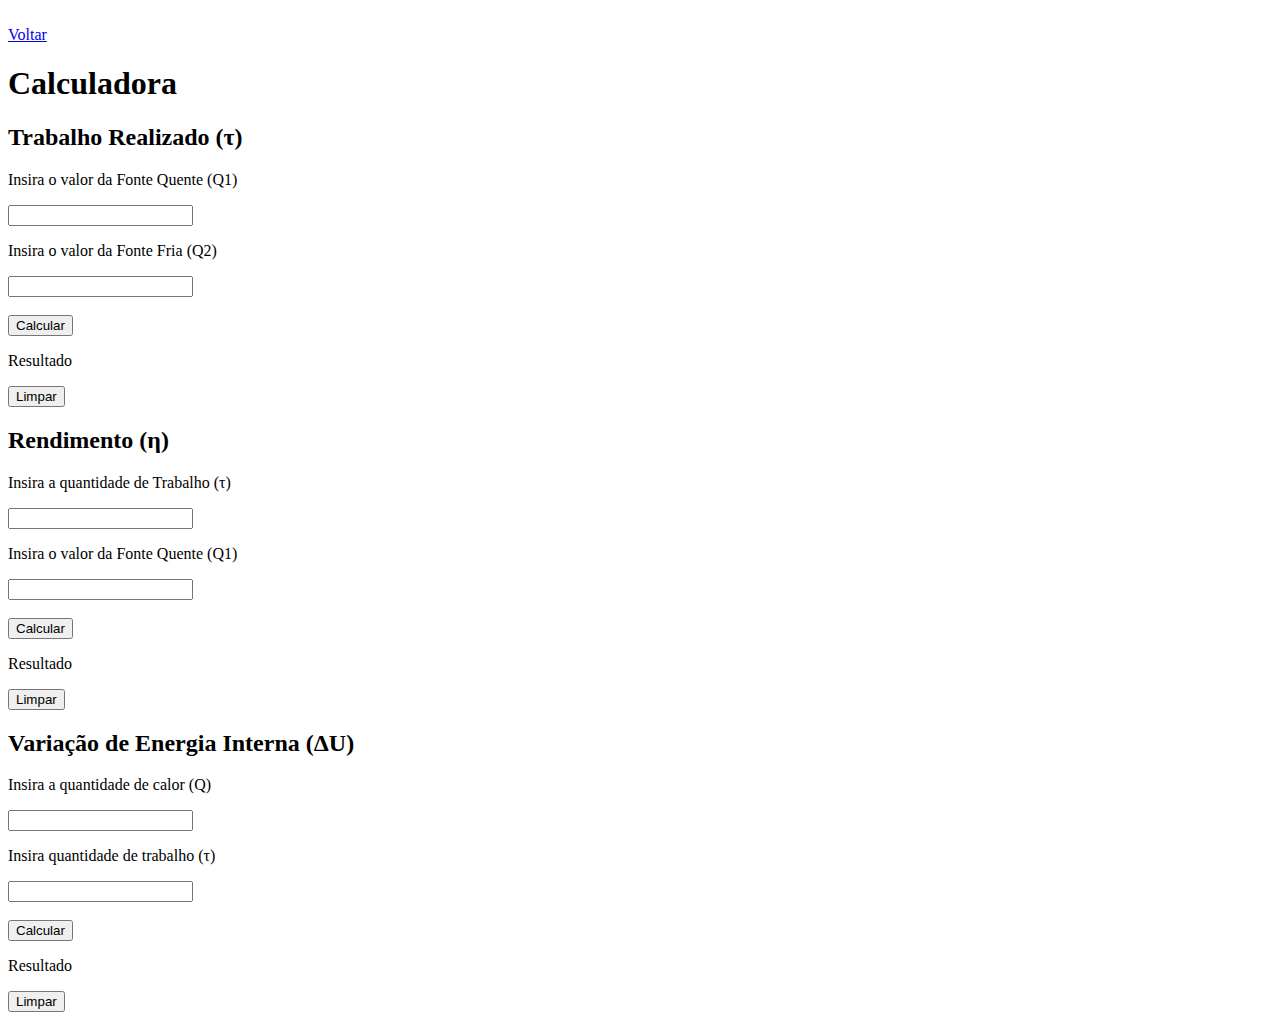
==== calculadora.html @ fc3cc2a9 "Add files via upload" ====
<!DOCTYPE html>
<html lang="en">

<head>
    <meta charset="UTF-8">
    <meta http-equiv="X-UA-Compatible" content="IE=edge">
    <meta name="viewport" content="width=device-width, initial-scale=1.0">
    <title>Calculadora</title>
    <link rel="stylesheet" href="css/calculadora.css">
</head>

<body>
    <div>
        <br>
        <a href="index.html">Voltar</a>
    </div>
    <header>
        <h1>Calculadora</h1>
    </header>
    <div id="trabalhorealizado">
        <h2>Trabalho Realizado (τ)</h2>
        <p>Insira o valor da Fonte Quente (Q1)</p>
        <input type="number" id="fonteq">
        <p>Insira o valor da Fonte Fria (Q2)</p>
        <input type="number" id="fontef">
        <br>
        <br>
        <input type="button" value="Calcular" onclick="calculartrab()" id="button1">
        <p>Resultado</p>
        <p id="saidatrab"></p>
        <input type="button" value="Limpar" onclick="limpartrab()" id="button1">
        <script>

            function calculartrab() {

                var fonteq = document.getElementById("fonteq")
                var fontef = document.getElementById("fontef")
                var quente = Number(fonteq.value)
                var fria = Number(fontef.value)
                var resptrab = quente - fria
                document.getElementById("saidatrab").innerHTML = resptrab

                localStorage.setItem('resptrab', resptrab)
                localStorage.setItem('fontecalor', quente)
                localStorage.setItem('fontefria', fria)
                if (localStorage.getItem('resptrab') != null) {
                    var RespostaTrab = JSON.parse(localStorage.getItem('resptrab'))
                }
            }

            function limpartrab() {
                fonteq = (" ")
                fontef = (" ")
                var limpfonteq = document.getElementById("fonteq").value = limpfonteq
                var limpfontef = document.getElementById("fontef").value = limpfontef
                document.getElementById("saidatrab").innerHTML = " "
            }

        </script>
    </div>

    <div id="rendimento">
        <h2>Rendimento (η)</h2>
        <p>Insira a quantidade de Trabalho (τ)</p>
        <input type="number" id="trabrendimento">
        <p>Insira o valor da Fonte Quente (Q1)</p>
        <input type="number" id="quenterendimento">
        <br>
        <br>
        <input type="button" value="Calcular" onclick="calcularrend()" id="button1">
        <p>Resultado</p>
        <p id="saidarend"></p>
        <input type="button" value="Limpar" onclick="limparrend()" id="button1">
        <script>

            function calcularrend() {
                var trabrendimento = document.getElementById("trabrendimento")
                var quenterendimento = document.getElementById("quenterendimento")
                var rendtrab = Number(trabrendimento.value)
                var rendquente = Number(quenterendimento.value)
                var resprend = rendtrab / rendquente
                document.getElementById("saidarend").innerHTML = resprend

                localStorage.setItem('resprend', resprend)
                localStorage.setItem('quenterendimento', quenterendimento)
                localStorage.setItem('trabrendimento', trabrendimento)
                if (localStorage.getItem('resprend') != null) {
                    var SaidaRend = JSON.parse(localStorage.getItem('resprend'))
            }
        }

            function limparrend() {
                trabrendimento = (" ")
                quenterendimento = (" ")
                var limptrabrendimento = document.getElementById("trabrendimento").value = limptrabrendimento
                var limpquenterendimento = document.getElementById("quenterendimento").value = limpquenterendimento
                document.getElementById("saidarend").innerHTML = " "
            }
        </script>
    </div>

    <div id="variaçaoenergiaint">
        <h2>Variação de Energia Interna (ΔU)</h2>
        <p>Insira a quantidade de calor (Q)</p>
        <input type="number" id="calor1">
        <p>Insira quantidade de trabalho (τ)</p>
        <input type="number" id="trabalho1">
        <br>
        <br>
        <input type="button" value="Calcular" onclick="calcularenergint()" id="button1">
        <p>Resultado</p>
        <p id="saidaenergint"></p>
        <input type="button" value="Limpar" onclick="limparenergint()" id="button1">
        <script>

            function calcularenergint() {
                var calor1 = document.getElementById("calor1")
                var trabalho1 = document.getElementById("trabalho1")
                var n1 = Number(calor1.value)
                var n2 = Number(trabalho1.value)
                var res = n1 - n2
                document.getElementById("saidaenergint").innerHTML = res

                localStorage.setItem('res', res)
                localStorage.setItem('calor1', calor1)
                localStorage.setItem('trabalho1', trabalho1)
                if (localStorage.getItem('res') != null) {
                    var RespostaTrab = JSON.parse(localStorage.getItem('res'))
            }
        }

            function limparenergint() {
                calor1 = (" ")
                trabalho1 = (" ")
                var limpcalor1 = document.getElementById("calor1").value = limpcalor1
                var limptrabalho1 = document.getElementById("trabalho1").value = limptrabalho1
                document.getElementById("saidaenergint").innerHTML = " "
            }

        </script>
    </div>

</body>

</html>
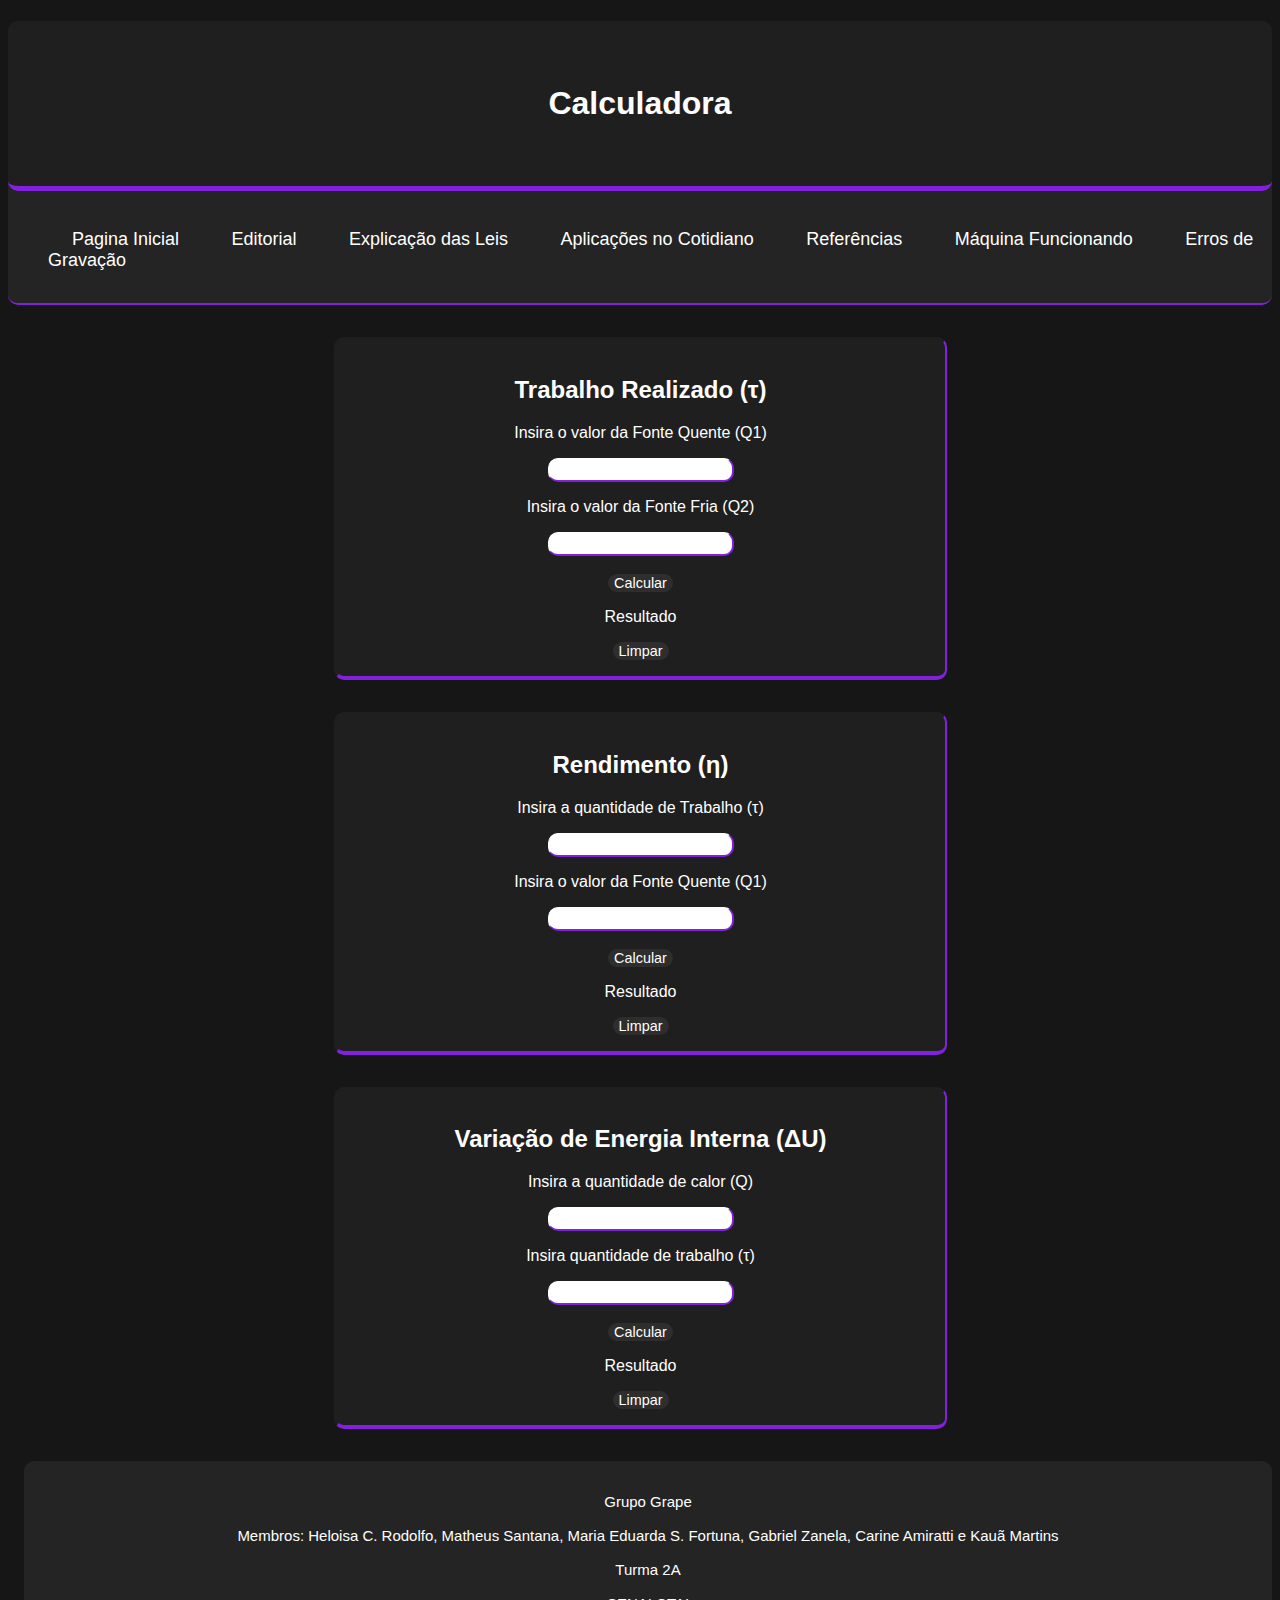
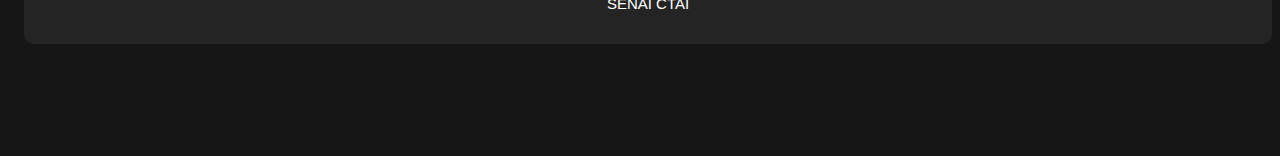
==== commit 2adb3dd7: "atualizando SA" ====
--- a/calculadora.html
+++ b/calculadora.html
@@ -1,22 +1,35 @@
 <!DOCTYPE html>
 <html lang="en">
-
+ 
 <head>
     <meta charset="UTF-8">
     <meta http-equiv="X-UA-Compatible" content="IE=edge">
     <meta name="viewport" content="width=device-width, initial-scale=1.0">
     <title>Calculadora</title>
     <link rel="stylesheet" href="css/calculadora.css">
+    <link rel="shortcut icon" href="./img/logosemfundo2.png" />
 </head>
-
+ 
 <body>
-    <div>
-        <br>
-        <a href="index.html">Voltar</a>
-    </div>
+   <div id="background">
     <header>
         <h1>Calculadora</h1>
     </header>
+
+    <nav>
+        <ul>
+            <li><a href="index.html">Pagina Inicial</a></li>
+            <li><a href="editorial.html">Editorial</a></li>
+            <li><a href="explicaçao.html">Explicação das Leis</a></li>
+            <li><a href="aplicaçoes.html">Aplicações no Cotidiano</a></li>
+            <li><a href="referencias.html">Referências</a></li>
+            <li><a href="video.html">Máquina Funcionando</a></li>
+            <li><a href="erros.html">Erros de Gravação</a></li>
+        </ul>
+    </nav>
+   </div>
+    
+ 
     <div id="trabalhorealizado">
         <h2>Trabalho Realizado (τ)</h2>
         <p>Insira o valor da Fonte Quente (Q1)</p>
@@ -29,36 +42,43 @@
         <p>Resultado</p>
         <p id="saidatrab"></p>
         <input type="button" value="Limpar" onclick="limpartrab()" id="button1">
+ 
         <script>
-
+ 
             function calculartrab() {
-
-                var fonteq = document.getElementById("fonteq")
-                var fontef = document.getElementById("fontef")
-                var quente = Number(fonteq.value)
-                var fria = Number(fontef.value)
-                var resptrab = quente - fria
-                document.getElementById("saidatrab").innerHTML = resptrab
-
-                localStorage.setItem('resptrab', resptrab)
-                localStorage.setItem('fontecalor', quente)
-                localStorage.setItem('fontefria', fria)
-                if (localStorage.getItem('resptrab') != null) {
-                    var RespostaTrab = JSON.parse(localStorage.getItem('resptrab'))
+ 
+                let calculosTrab = []
+ 
+                var fonteQ = document.getElementById("fonteq").value
+                var fonteF = document.getElementById("fontef").value
+               
+                fonteQ = Number(fonteQ);
+                fonteF = Number(fonteF);
+ 
+                var resultado = fonteQ - fonteF
+                document.getElementById("saidatrab").innerHTML = resultado
+                
+                if (localStorage.getItem('calculosTrab') != null){
+                    calculosTrab = JSON.parse(localStorage.getItem('calculosTrab'))
                 }
+                calculosTrab.push([fonteQ, fonteF, resultado])
+                localStorage.setItem("calculosTrab", JSON.stringify(calculosTrab))
+ 
+                calculosTrab = JSON.parse(localStorage.getItem("calculosTrab"))
+ 
             }
-
+ 
             function limpartrab() {
-                fonteq = (" ")
-                fontef = (" ")
-                var limpfonteq = document.getElementById("fonteq").value = limpfonteq
-                var limpfontef = document.getElementById("fontef").value = limpfontef
+                fonteQ = (" ")
+                fonteF = (" ")
+                var limpFonteQ = document.getElementById("fonteq").value = limpFonteQ
+                var limpFonteF = document.getElementById("fontef").value = limpFonteF
                 document.getElementById("saidatrab").innerHTML = " "
             }
-
+ 
         </script>
     </div>
-
+ 
     <div id="rendimento">
         <h2>Rendimento (η)</h2>
         <p>Insira a quantidade de Trabalho (τ)</p>
@@ -72,33 +92,40 @@
         <p id="saidarend"></p>
         <input type="button" value="Limpar" onclick="limparrend()" id="button1">
         <script>
-
+ 
             function calcularrend() {
-                var trabrendimento = document.getElementById("trabrendimento")
-                var quenterendimento = document.getElementById("quenterendimento")
-                var rendtrab = Number(trabrendimento.value)
-                var rendquente = Number(quenterendimento.value)
-                var resprend = rendtrab / rendquente
-                document.getElementById("saidarend").innerHTML = resprend
-
-                localStorage.setItem('resprend', resprend)
-                localStorage.setItem('quenterendimento', quenterendimento)
-                localStorage.setItem('trabrendimento', trabrendimento)
-                if (localStorage.getItem('resprend') != null) {
-                    var SaidaRend = JSON.parse(localStorage.getItem('resprend'))
+ 
+                let calculosRendimento = []
+ 
+                var trabRendimento = document.getElementById("trabrendimento").value
+                var quenteRendimento = document.getElementById("quenterendimento").value
+                trabRendimento = Number(trabRendimento)
+                quenteRendimento = Number(quenteRendimento)
+                var resultRend = 1 - (trabRendimento / quenteRendimento)
+                document.getElementById("saidarend").innerHTML = resultRend
+ 
+                if (localStorage.getItem('calculosRendimento') != null){
+                    calculosRendimento = JSON.parse(localStorage.getItem('calculosRendimento'))
+                }
+                calculosRendimento.push([trabRendimento, quenteRendimento, resultRend])
+ 
+                localStorage.setItem("calculosRendimento", JSON.stringify(calculosRendimento))
+ 
+                calculosRendimento = JSON.parse(localStorage.getItem("calculosRendimento"))
+ 
+            
             }
-        }
-
+ 
             function limparrend() {
-                trabrendimento = (" ")
-                quenterendimento = (" ")
-                var limptrabrendimento = document.getElementById("trabrendimento").value = limptrabrendimento
-                var limpquenterendimento = document.getElementById("quenterendimento").value = limpquenterendimento
+                trabRendimento = (" ")
+                quenteRendimento = (" ")
+                var limpTrabRendimento = document.getElementById("trabrendimento").value = limpTrabRendimento
+                var limpQuenteRendimento = document.getElementById("quenterendimento").value = limpQuenteRendimento
                 document.getElementById("saidarend").innerHTML = " "
             }
         </script>
     </div>
-
+ 
     <div id="variaçaoenergiaint">
         <h2>Variação de Energia Interna (ΔU)</h2>
         <p>Insira a quantidade de calor (Q)</p>
@@ -111,24 +138,30 @@
         <p>Resultado</p>
         <p id="saidaenergint"></p>
         <input type="button" value="Limpar" onclick="limparenergint()" id="button1">
+ 
         <script>
-
             function calcularenergint() {
-                var calor1 = document.getElementById("calor1")
-                var trabalho1 = document.getElementById("trabalho1")
-                var n1 = Number(calor1.value)
-                var n2 = Number(trabalho1.value)
-                var res = n1 - n2
-                document.getElementById("saidaenergint").innerHTML = res
-
-                localStorage.setItem('res', res)
-                localStorage.setItem('calor1', calor1)
-                localStorage.setItem('trabalho1', trabalho1)
-                if (localStorage.getItem('res') != null) {
-                    var RespostaTrab = JSON.parse(localStorage.getItem('res'))
+ 
+                let calculosEnergiaInt = []
+ 
+                var calor1 = document.getElementById("calor1").value
+                var trabalho1 = document.getElementById("trabalho1").value
+                calor1 = Number(calor1)
+                trabalho1 = Number(trabalho1)
+ 
+                var resultadoEnergia = calor1 - trabalho1
+                document.getElementById("saidaenergint").innerHTML = resultadoEnergia
+ 
+                if (localStorage.getItem('calculosEnergiaInt') != null){
+                    calculosEnergiaInt = JSON.parse(localStorage.getItem('calculosEnergiaInt'))
+                }
+                calculosEnergiaInt.push([calor1, trabalho1, resultadoEnergia])
+ 
+                localStorage.setItem("calculosEnergiaInt", JSON.stringify(calculosEnergiaInt))
+                calculosEnergiaInt = JSON.parse(localStorage.getItem("calculosEnergiaInt"))
+ 
             }
-        }
-
+ 
             function limparenergint() {
                 calor1 = (" ")
                 trabalho1 = (" ")
@@ -136,10 +169,25 @@
                 var limptrabalho1 = document.getElementById("trabalho1").value = limptrabalho1
                 document.getElementById("saidaenergint").innerHTML = " "
             }
-
+ 
         </script>
     </div>
-
+    <footer id="footer">
+        <p id="txtfooter">Grupo Grape
+            <br>
+            <br>
+            Membros: Heloisa C. Rodolfo, Matheus Santana, Maria Eduarda S. Fortuna,
+             Gabriel Zanela, Carine Amiratti e Kauã Martins
+             <br>
+             <br>
+             Turma 2A
+            <br>
+            <br>
+            SENAI CTAI
+        </p>
+            
+    </footer>
 </body>
-
-</html>+ 
+</html>
+ 
--- a/css/calculadora.css
+++ b/css/calculadora.css
@@ -0,0 +1,186 @@
+body {
+    background-color: rgb(22, 22, 22); 
+
+}
+
+h1{
+    color: white;
+    font-family: 'DM Sans', sans-serif;
+    text-align: center;
+    background-color: rgb(31, 31, 31);
+    padding: 4rem;
+    border-radius: 10px;
+    border-bottom: 5px solid rgb(130, 32, 221);
+}
+
+#background{
+    background-color: rgb(36, 36, 36);
+    border-radius: 10px;
+    padding-bottom: 1rem;
+    border-bottom: 2px solid rgb(130, 32, 221);
+
+}
+nav{
+    display: flex;
+    font-family: 'Kanit', sans-serif;
+    color: rgb(255, 255, 255);
+}
+
+nav li{
+    list-style: none;
+    padding: 0.5rem;
+    display: inline;
+}
+
+li a{
+    color: rgb(255, 255, 255);
+    text-decoration: none;
+    font-size: large;
+    transition: 0.2s;
+    padding: 1rem;
+    border-radius: 1rem;
+
+}
+
+li a:hover{
+    background-color: rgb(46, 46, 46);
+    color: rgb(130, 32, 221);
+}
+
+a{
+    font-family: 'Kanit', sans-serif;
+    color: rgb(255, 255, 255);
+    text-decoration: none;
+    font-size: large;
+    transition: 0.2s;
+    padding: 1rem;
+    border-radius: 1rem;
+
+}
+
+ a:hover{
+    background-color: rgb(46, 46, 46);
+    color: rgb(130, 32, 221);
+}
+
+#button1 {
+    font-size: 0.9rem;
+    font-family: 'Rubik', sans-serif;
+    color: white;
+    background-color: rgb(46, 46, 46);
+    border: 0px;
+    border-radius: 10px;
+}
+
+#button1:hover{
+    background-color: rgb(58, 57, 57);
+    color: rgb(171, 81, 255);
+}
+
+#variaçaoenergiaint {
+    color: white;
+    background-color: rgb(31, 31, 31);
+    font-family: 'Rubik', sans-serif;
+    border: 3px solid rgb(31, 31, 31);
+    border-radius: 10px;
+    text-align: center;
+    padding: 1rem;
+    margin: 2rem auto;
+    border-bottom: solid 4px rgb(130, 32, 221);
+    border-right: solid 2px rgb(130, 32, 221);
+    width: 45vw;
+
+}
+
+#calor1{
+    border-radius: 10px;
+    border: solid 1px white;
+    padding: 3px;
+    border-bottom: solid 2px rgb(130, 32, 221);
+    border-right: solid 2px rgb(130, 32, 221)
+}
+
+#trabalho1{
+    border-radius: 10px;
+    border: solid 1px white;
+    padding: 3px;
+    border-bottom: solid 2px rgb(130, 32, 221);
+    border-right: solid 2px rgb(130, 32, 221);
+}
+
+#trabalhorealizado{
+    color: white;
+    background-color: rgb(31, 31, 31);
+    font-family: 'Rubik', sans-serif;
+    border: 3px solid rgb(31, 31, 31);
+    border-radius: 10px;
+    text-align: center;
+    padding: 1rem;
+    margin: 2rem auto;
+    border-bottom: solid 4px rgb(130, 32, 221);
+    border-right: solid 2px rgb(130, 32, 221);
+    width: 45vw;
+
+}
+
+#fonteq{
+    border-radius: 10px;
+    border: solid 1px white;
+    padding: 3px;
+    border-bottom: solid 2px rgb(130, 32, 221);
+    border-right: solid 2px rgb(130, 32, 221)
+}
+
+#fontef{
+    border-radius: 10px;
+    border: solid 1px white;
+    padding: 3px;
+    border-bottom: solid 2px rgb(130, 32, 221);
+    border-right: solid 2px rgb(130, 32, 221);
+}
+
+#rendimento{
+    color: white;
+    background-color: rgb(31, 31, 31);
+    font-family: 'Rubik', sans-serif;
+    border: 3px solid rgb(31, 31, 31);
+    border-radius: 10px;
+    text-align: center;
+    padding: 1rem;
+    margin: 2rem auto;
+    border-bottom: solid 4px rgb(130, 32, 221);
+    border-right: solid 2px rgb(130, 32, 221);
+    width: 45vw;
+
+}
+
+#trabrendimento{
+    border-radius: 10px;
+    border: solid 1px white;
+    padding: 3px;
+    border-bottom: solid 2px rgb(130, 32, 221);
+    border-right: solid 2px rgb(130, 32, 221)
+}
+
+#quenterendimento{
+    border-radius: 10px;
+    border: solid 1px white;
+    padding: 3px;
+    border-bottom: solid 2px rgb(130, 32, 221);
+    border-right: solid 2px rgb(130, 32, 221);
+}
+
+#footer{
+    background-color: rgb(36, 36, 36);
+    text-align: center;
+    font-family: 'Rubik', sans-serif;
+    color: rgb(255, 255, 255);
+    font-size: 15px;
+    margin-left: 1rem;
+    margin-bottom: 7rem;
+    border-radius: 10px;
+}
+
+#txtfooter {
+    padding: 2rem;
+}